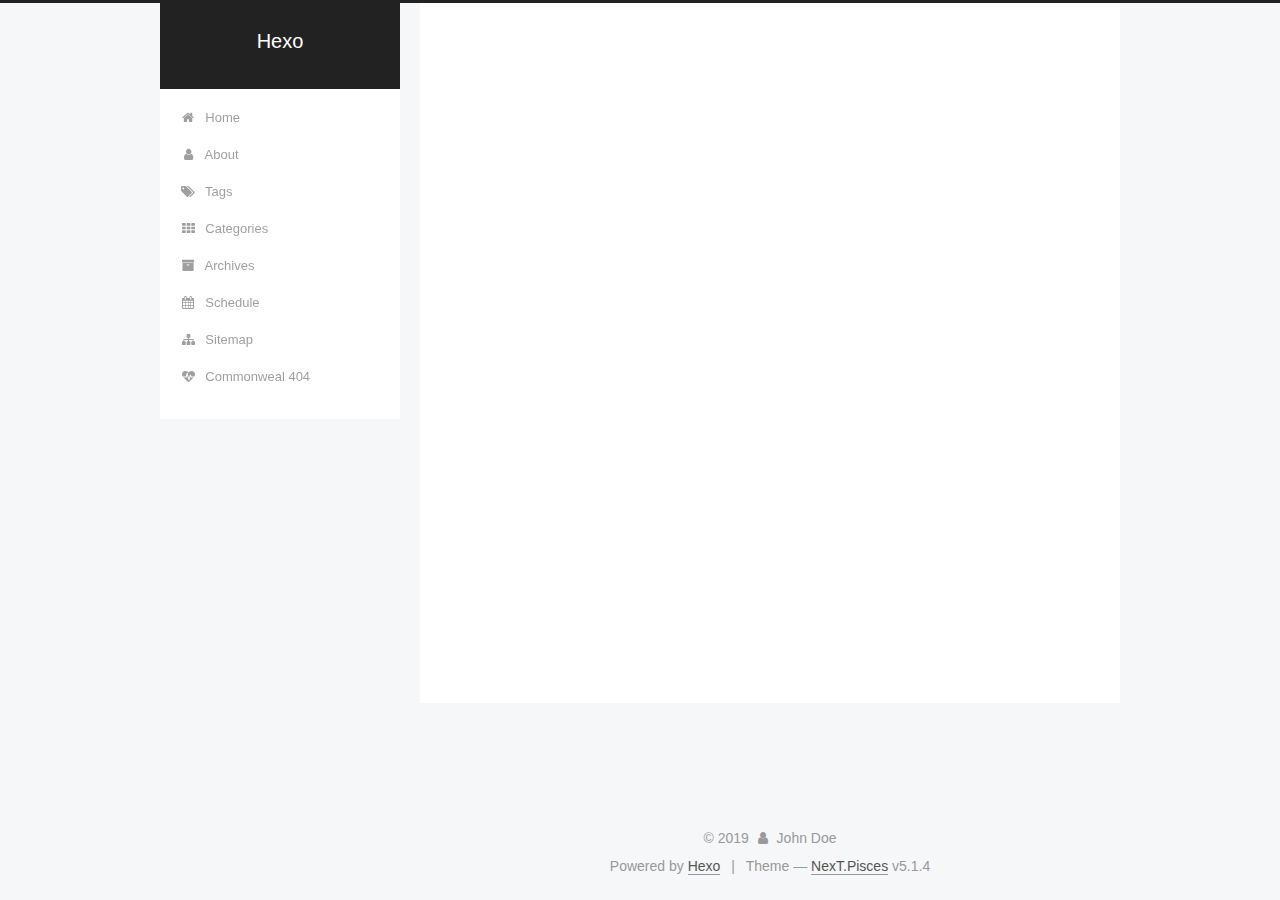
==== archives/index.html @ 0869cfc5 "Site updated: 2019-04-10 15:24:29" ====
<!DOCTYPE html>



  


<html class="theme-next pisces use-motion" lang>
<head><meta name="generator" content="Hexo 3.8.0">
  <meta charset="UTF-8">
<meta http-equiv="X-UA-Compatible" content="IE=edge">
<meta name="viewport" content="width=device-width, initial-scale=1, maximum-scale=1">
<meta name="theme-color" content="#222">









<meta http-equiv="Cache-Control" content="no-transform">
<meta http-equiv="Cache-Control" content="no-siteapp">
















  
  
  <link href="/lib/fancybox/source/jquery.fancybox.css?v=2.1.5" rel="stylesheet" type="text/css">







<link href="/lib/font-awesome/css/font-awesome.min.css?v=4.6.2" rel="stylesheet" type="text/css">

<link href="/css/main.css?v=5.1.4" rel="stylesheet" type="text/css">


  <link rel="apple-touch-icon" sizes="180x180" href="/images/apple-touch-icon-next.png?v=5.1.4">


  <link rel="icon" type="image/png" sizes="32x32" href="/images/favicon-32x32-next.png?v=5.1.4">


  <link rel="icon" type="image/png" sizes="16x16" href="/images/favicon-16x16-next.png?v=5.1.4">


  <link rel="mask-icon" href="/images/logo.svg?v=5.1.4" color="#222">





  <meta name="keywords" content="Hexo, NexT">










<meta property="og:type" content="website">
<meta property="og:title" content="Hexo">
<meta property="og:url" content="http://yoursite.com/archives/index.html">
<meta property="og:site_name" content="Hexo">
<meta property="og:locale" content="default">
<meta name="twitter:card" content="summary">
<meta name="twitter:title" content="Hexo">



<script type="text/javascript" id="hexo.configurations">
  var NexT = window.NexT || {};
  var CONFIG = {
    root: '/',
    scheme: 'Pisces',
    version: '5.1.4',
    sidebar: {"position":"left","display":"post","offset":12,"b2t":false,"scrollpercent":false,"onmobile":false},
    fancybox: true,
    tabs: true,
    motion: {"enable":true,"async":false,"transition":{"post_block":"fadeIn","post_header":"slideDownIn","post_body":"slideDownIn","coll_header":"slideLeftIn","sidebar":"slideUpIn"}},
    duoshuo: {
      userId: '0',
      author: 'Author'
    },
    algolia: {
      applicationID: '',
      apiKey: '',
      indexName: '',
      hits: {"per_page":10},
      labels: {"input_placeholder":"Search for Posts","hits_empty":"We didn't find any results for the search: ${query}","hits_stats":"${hits} results found in ${time} ms"}
    }
  };
</script>



  <link rel="canonical" href="http://yoursite.com/archives/">





  <title>Archive | Hexo</title>
  








</head>

<body itemscope itemtype="http://schema.org/WebPage" lang="default">

  
  
    
  

  <div class="container sidebar-position-left page-archive">
    <div class="headband"></div>

    <header id="header" class="header" itemscope itemtype="http://schema.org/WPHeader">
      <div class="header-inner"><div class="site-brand-wrapper">
  <div class="site-meta ">
    

    <div class="custom-logo-site-title">
      <a href="/" class="brand" rel="start">
        <span class="logo-line-before"><i></i></span>
        <span class="site-title">Hexo</span>
        <span class="logo-line-after"><i></i></span>
      </a>
    </div>
      
        <p class="site-subtitle"></p>
      
  </div>

  <div class="site-nav-toggle">
    <button>
      <span class="btn-bar"></span>
      <span class="btn-bar"></span>
      <span class="btn-bar"></span>
    </button>
  </div>
</div>

<nav class="site-nav">
  

  
    <ul id="menu" class="menu">
      
        
        <li class="menu-item menu-item-home">
          <a href="/" rel="section">
            
              <i class="menu-item-icon fa fa-fw fa-home"></i> <br>
            
            Home
          </a>
        </li>
      
        
        <li class="menu-item menu-item-about">
          <a href="/about/" rel="section">
            
              <i class="menu-item-icon fa fa-fw fa-user"></i> <br>
            
            About
          </a>
        </li>
      
        
        <li class="menu-item menu-item-tags">
          <a href="/tags/" rel="section">
            
              <i class="menu-item-icon fa fa-fw fa-tags"></i> <br>
            
            Tags
          </a>
        </li>
      
        
        <li class="menu-item menu-item-categories">
          <a href="/categories/" rel="section">
            
              <i class="menu-item-icon fa fa-fw fa-th"></i> <br>
            
            Categories
          </a>
        </li>
      
        
        <li class="menu-item menu-item-archives">
          <a href="/archives/" rel="section">
            
              <i class="menu-item-icon fa fa-fw fa-archive"></i> <br>
            
            Archives
          </a>
        </li>
      
        
        <li class="menu-item menu-item-schedule">
          <a href="/schedule/" rel="section">
            
              <i class="menu-item-icon fa fa-fw fa-calendar"></i> <br>
            
            Schedule
          </a>
        </li>
      
        
        <li class="menu-item menu-item-sitemap">
          <a href="/sitemap.xml" rel="section">
            
              <i class="menu-item-icon fa fa-fw fa-sitemap"></i> <br>
            
            Sitemap
          </a>
        </li>
      
        
        <li class="menu-item menu-item-commonweal">
          <a href="/404/" rel="section">
            
              <i class="menu-item-icon fa fa-fw fa-heartbeat"></i> <br>
            
            Commonweal 404
          </a>
        </li>
      

      
    </ul>
  

  
</nav>



 </div>
    </header>

    <main id="main" class="main">
      <div class="main-inner">
        <div class="content-wrap">
          <div id="content" class="content">
            

  
  
  
  <div class="post-block archive">
    <div id="posts" class="posts-collapse">
      <span class="archive-move-on"></span>

      <span class="archive-page-counter">
        
        
        
          
        
        Um..! 2 posts in total. Keep on posting.
      </span>

      

        
        
        

        
          
          <div class="collection-title">
            <h1 class="archive-year" id="archive-year-2019">2019</h1>
          </div>
        
        

        

  <article class="post post-type-normal" itemscope itemtype="http://schema.org/Article">
    <header class="post-header">

      <h2 class="post-title">
        
            <a class="post-title-link" href="/2019/04/10/Hello-World-0/" itemprop="url">
              
                <span itemprop="name">Hello World!</span>
              
            </a>
        
      </h2>

      <div class="post-meta">
        <time class="post-time" itemprop="dateCreated" datetime="2019-04-10T09:54:36+08:00" content="2019-04-10">
          04-10
        </time>
      </div>

    </header>
  </article>



      

        
        
        

        
        

        

  <article class="post post-type-normal" itemscope itemtype="http://schema.org/Article">
    <header class="post-header">

      <h2 class="post-title">
        
            <a class="post-title-link" href="/2019/04/10/hello-world/" itemprop="url">
              
                <span itemprop="name">Hello World</span>
              
            </a>
        
      </h2>

      <div class="post-meta">
        <time class="post-time" itemprop="dateCreated" datetime="2019-04-10T09:04:00+08:00" content="2019-04-10">
          04-10
        </time>
      </div>

    </header>
  </article>



      

    </div>
  </div>
  
  
  

  



          </div>
          


          

        </div>
        
          
  
  <div class="sidebar-toggle">
    <div class="sidebar-toggle-line-wrap">
      <span class="sidebar-toggle-line sidebar-toggle-line-first"></span>
      <span class="sidebar-toggle-line sidebar-toggle-line-middle"></span>
      <span class="sidebar-toggle-line sidebar-toggle-line-last"></span>
    </div>
  </div>

  <aside id="sidebar" class="sidebar">
    
    <div class="sidebar-inner">

      

      

      <section class="site-overview-wrap sidebar-panel sidebar-panel-active">
        <div class="site-overview">
          <div class="site-author motion-element" itemprop="author" itemscope itemtype="http://schema.org/Person">
            
              <p class="site-author-name" itemprop="name">John Doe</p>
              <p class="site-description motion-element" itemprop="description"></p>
          </div>

          <nav class="site-state motion-element">

            
              <div class="site-state-item site-state-posts">
              
                <a href="/archives/">
              
                  <span class="site-state-item-count">2</span>
                  <span class="site-state-item-name">posts</span>
                </a>
              </div>
            

            

            

          </nav>

          

          

          
          

          
          

          

        </div>
      </section>

      

      

    </div>
  </aside>


        
      </div>
    </main>

    <footer id="footer" class="footer">
      <div class="footer-inner">
        <div class="copyright">&copy; <span itemprop="copyrightYear">2019</span>
  <span class="with-love">
    <i class="fa fa-user"></i>
  </span>
  <span class="author" itemprop="copyrightHolder">John Doe</span>

  
</div>


  <div class="powered-by">Powered by <a class="theme-link" target="_blank" href="https://hexo.io">Hexo</a></div>



  <span class="post-meta-divider">|</span>



  <div class="theme-info">Theme &mdash; <a class="theme-link" target="_blank" href="https://github.com/iissnan/hexo-theme-next">NexT.Pisces</a> v5.1.4</div>




        







        
      </div>
    </footer>

    
      <div class="back-to-top">
        <i class="fa fa-arrow-up"></i>
        
      </div>
    

    

  </div>

  

<script type="text/javascript">
  if (Object.prototype.toString.call(window.Promise) !== '[object Function]') {
    window.Promise = null;
  }
</script>









  












  
  
    <script type="text/javascript" src="/lib/jquery/index.js?v=2.1.3"></script>
  

  
  
    <script type="text/javascript" src="/lib/fastclick/lib/fastclick.min.js?v=1.0.6"></script>
  

  
  
    <script type="text/javascript" src="/lib/jquery_lazyload/jquery.lazyload.js?v=1.9.7"></script>
  

  
  
    <script type="text/javascript" src="/lib/velocity/velocity.min.js?v=1.2.1"></script>
  

  
  
    <script type="text/javascript" src="/lib/velocity/velocity.ui.min.js?v=1.2.1"></script>
  

  
  
    <script type="text/javascript" src="/lib/fancybox/source/jquery.fancybox.pack.js?v=2.1.5"></script>
  


  


  <script type="text/javascript" src="/js/src/utils.js?v=5.1.4"></script>

  <script type="text/javascript" src="/js/src/motion.js?v=5.1.4"></script>



  
  


  <script type="text/javascript" src="/js/src/affix.js?v=5.1.4"></script>

  <script type="text/javascript" src="/js/src/schemes/pisces.js?v=5.1.4"></script>



  

  


  <script type="text/javascript" src="/js/src/bootstrap.js?v=5.1.4"></script>



  


  




	





  





  












  





  

  

  

  
  

  

  

  

</body>
</html>
---- css/main.css ----
/* normalize.css v3.0.2 | MIT License | git.io/normalize */
html {
  font-family: sans-serif; /* 1 */
  -ms-text-size-adjust: 100%; /* 2 */
  -webkit-text-size-adjust: 100%; /* 2 */
}
body {
  margin: 0;
}
article,
aside,
details,
figcaption,
figure,
footer,
header,
hgroup,
main,
menu,
nav,
section,
summary {
  display: block;
}
audio,
canvas,
progress,
video {
  display: inline-block; /* 1 */
  vertical-align: baseline; /* 2 */
}
audio:not([controls]) {
  display: none;
  height: 0;
}
[hidden],
template {
  display: none;
}
a {
  background-color: transparent;
}
a:active,
a:hover {
  outline: 0;
}
abbr[title] {
  border-bottom: 1px dotted;
}
b,
strong {
  font-weight: bold;
}
dfn {
  font-style: italic;
}
h1 {
  font-size: 2em;
  margin: 0.67em 0;
}
mark {
  background: #ff0;
  color: #000;
}
small {
  font-size: 80%;
}
sub,
sup {
  font-size: 75%;
  line-height: 0;
  position: relative;
  vertical-align: baseline;
}
sup {
  top: -0.5em;
}
sub {
  bottom: -0.25em;
}
img {
  border: 0;
}
svg:not(:root) {
  overflow: hidden;
}
figure {
  margin: 1em 40px;
}
hr {
  -moz-box-sizing: content-box;
  box-sizing: content-box;
  height: 0;
}
pre {
  overflow: auto;
}
code,
kbd,
pre,
samp {
  font-family: monospace, monospace;
  font-size: 1em;
}
button,
input,
optgroup,
select,
textarea {
  color: inherit; /* 1 */
  font: inherit; /* 2 */
  margin: 0; /* 3 */
}
button {
  overflow: visible;
}
button,
select {
  text-transform: none;
}
button,
html input[type="button"],
input[type="reset"],
input[type="submit"] {
  -webkit-appearance: button; /* 2 */
  cursor: pointer; /* 3 */
}
button[disabled],
html input[disabled] {
  cursor: default;
}
button::-moz-focus-inner,
input::-moz-focus-inner {
  border: 0;
  padding: 0;
}
input {
  line-height: normal;
}
input[type="checkbox"],
input[type="radio"] {
  box-sizing: border-box; /* 1 */
  padding: 0; /* 2 */
}
input[type="number"]::-webkit-inner-spin-button,
input[type="number"]::-webkit-outer-spin-button {
  height: auto;
}
input[type="search"] {
  -webkit-appearance: textfield; /* 1 */
  -moz-box-sizing: content-box;
  -webkit-box-sizing: content-box; /* 2 */
  box-sizing: content-box;
}
input[type="search"]::-webkit-search-cancel-button,
input[type="search"]::-webkit-search-decoration {
  -webkit-appearance: none;
}
fieldset {
  border: 1px solid #c0c0c0;
  margin: 0 2px;
  padding: 0.35em 0.625em 0.75em;
}
legend {
  border: 0; /* 1 */
  padding: 0; /* 2 */
}
textarea {
  overflow: auto;
}
optgroup {
  font-weight: bold;
}
table {
  border-collapse: collapse;
  border-spacing: 0;
}
td,
th {
  padding: 0;
}
::selection {
  background: #262a30;
  color: #fff;
}
body {
  position: relative;
  font-family: 'Lato', "PingFang SC", "Microsoft YaHei", sans-serif;
  font-size: 14px;
  line-height: 2;
  color: #555;
  background: #f5f7f9;
}
@media (max-width: 767px) {
  body {
    padding-right: 0 !important;
  }
}
@media (min-width: 768px) and (max-width: 991px) {
  body {
    padding-right: 0 !important;
  }
}
@media (min-width: 1600px) {
  body {
    font-size: 16px;
  }
}
h1,
h2,
h3,
h4,
h5,
h6 {
  margin: 0;
  padding: 0;
  font-weight: bold;
  line-height: 1.5;
  font-family: 'Lato', "PingFang SC", "Microsoft YaHei", sans-serif;
}
h2,
h3,
h4,
h5,
h6 {
  margin: 20px 0 15px;
}
h1 {
  font-size: 22px;
}
@media (max-width: 767px) {
  h1 {
    font-size: 18px;
  }
}
h2 {
  font-size: 20px;
}
@media (max-width: 767px) {
  h2 {
    font-size: 16px;
  }
}
h3 {
  font-size: 18px;
}
@media (max-width: 767px) {
  h3 {
    font-size: 14px;
  }
}
h4 {
  font-size: 16px;
}
@media (max-width: 767px) {
  h4 {
    font-size: 12px;
  }
}
h5 {
  font-size: 14px;
}
@media (max-width: 767px) {
  h5 {
    font-size: 10px;
  }
}
h6 {
  font-size: 12px;
}
@media (max-width: 767px) {
  h6 {
    font-size: 8px;
  }
}
p {
  margin: 0 0 20px 0;
}
a {
  color: #555;
  text-decoration: none;
  outline: none;
  border-bottom: 1px solid #999;
  word-wrap: break-word;
}
a:hover {
  color: #222;
  border-bottom-color: #222;
}
blockquote {
  margin: 0;
  padding: 0;
}
img {
  display: block;
  margin: auto;
  max-width: 100%;
  height: auto;
}
hr {
  margin: 40px 0;
  height: 3px;
  border: none;
  background-color: #ddd;
  background-image: repeating-linear-gradient(-45deg, #fff, #fff 4px, transparent 4px, transparent 8px);
}
blockquote {
  padding: 0 15px;
  color: #666;
  border-left: 4px solid #ddd;
}
blockquote cite::before {
  content: "-";
  padding: 0 5px;
}
dt {
  font-weight: 700;
}
dd {
  margin: 0;
  padding: 0;
}
kbd {
  border: 1px solid #ccc;
  border-radius: 0.2em;
  box-shadow: 0.1em 0.1em 0.2em rgba(0,0,0,0.1);
  background-color: #f9f9f9;
  font-family: inherit;
  background-image: -webkit-linear-gradient(top, #eee, #fff, #eee);
  padding: 0.1em 0.3em;
  white-space: nowrap;
}
.text-left {
  text-align: left;
}
.text-center {
  text-align: center;
}
.text-right {
  text-align: right;
}
.text-justify {
  text-align: justify;
}
.text-nowrap {
  white-space: nowrap;
}
.text-lowercase {
  text-transform: lowercase;
}
.text-uppercase {
  text-transform: uppercase;
}
.text-capitalize {
  text-transform: capitalize;
}
.center-block {
  display: block;
  margin-left: auto;
  margin-right: auto;
}
.clearfix:before,
.clearfix:after {
  content: " ";
  display: table;
}
.clearfix:after {
  clear: both;
}
.pullquote {
  width: 45%;
}
.pullquote.left {
  float: left;
  margin-left: 5px;
  margin-right: 10px;
}
.pullquote.right {
  float: right;
  margin-left: 10px;
  margin-right: 5px;
}
.affix.affix.affix {
  position: fixed;
}
.translation {
  margin-top: -20px;
  font-size: 14px;
  color: #999;
}
.scrollbar-measure {
  width: 100px;
  height: 100px;
  overflow: scroll;
  position: absolute;
  top: -9999px;
}
.use-motion .motion-element {
  opacity: 0;
}
table {
  margin: 20px 0;
  width: 100%;
  border-collapse: collapse;
  border-spacing: 0;
  border: 1px solid #ddd;
  font-size: 14px;
  table-layout: fixed;
  word-wrap: break-all;
}
table>tbody>tr:nth-of-type(odd) {
  background-color: #f9f9f9;
}
table>tbody>tr:hover {
  background-color: #f5f5f5;
}
caption,
th,
td {
  padding: 8px;
  text-align: left;
  vertical-align: middle;
  font-weight: normal;
}
th,
td {
  border-bottom: 3px solid #ddd;
  border-right: 1px solid #eee;
}
th {
  padding-bottom: 10px;
  font-weight: 700;
}
td {
  border-bottom-width: 1px;
}
html,
body {
  height: 100%;
}
.container {
  position: relative;
  min-height: 100%;
}
.header-inner {
  margin: 0 auto;
  padding: 100px 0 70px;
  width: 700px;
}
@media (min-width: 1600px) {
  .container .header-inner {
    width: 900px;
  }
}
.main {
  padding-bottom: 150px;
}
.main-inner {
  margin: 0 auto;
  width: 700px;
}
@media (min-width: 1600px) {
  .container .main-inner {
    width: 900px;
  }
}
.footer {
  position: absolute;
  left: 0;
  bottom: 0;
  width: 100%;
  min-height: 50px;
}
.footer-inner {
  box-sizing: border-box;
  margin: 20px auto;
  width: 700px;
}
@media (min-width: 1600px) {
  .container .footer-inner {
    width: 900px;
  }
}
pre,
.highlight {
  overflow: auto;
  margin: 20px 0;
  padding: 0;
  font-size: 13px;
  color: #4d4d4c;
  background: #f7f7f7;
  line-height: 1.6;
}
pre,
code {
  font-family: consolas, Menlo, "PingFang SC", "Microsoft YaHei", monospace;
}
code {
  padding: 2px 4px;
  word-wrap: break-word;
  color: #555;
  background: #eee;
  border-radius: 3px;
  font-size: 13px;
}
pre {
  padding: 10px;
}
pre code {
  padding: 0;
  color: #4d4d4c;
  background: none;
  text-shadow: none;
}
.highlight {
  border-radius: 1px;
}
.highlight pre {
  border: none;
  margin: 0;
  padding: 10px 0;
}
.highlight table {
  margin: 0;
  width: auto;
  border: none;
}
.highlight td {
  border: none;
  padding: 0;
}
.highlight figcaption {
  font-size: 1em;
  color: #4d4d4c;
  line-height: 1em;
  margin-bottom: 1em;
}
.highlight figcaption:before,
.highlight figcaption:after {
  content: " ";
  display: table;
}
.highlight figcaption:after {
  clear: both;
}
.highlight figcaption a {
  float: right;
  color: #4d4d4c;
}
.highlight figcaption a:hover {
  border-bottom-color: #4d4d4c;
}
.highlight .gutter pre {
  padding-left: 10px;
  padding-right: 10px;
  color: #869194;
  text-align: right;
  background-color: #eff2f3;
}
.highlight .code pre {
  width: 100%;
  padding-left: 10px;
  padding-right: 10px;
  background-color: #f7f7f7;
}
.highlight .line {
  height: 20px;
}
.gutter {
  -webkit-user-select: none;
  -moz-user-select: none;
  -ms-user-select: none;
  user-select: none;
}
.gist table {
  width: auto;
}
.gist table td {
  border: none;
}
pre .deletion {
  background: #fdd;
}
pre .addition {
  background: #dfd;
}
pre .meta {
  color: #8959a8;
}
pre .comment {
  color: #8e908c;
}
pre .variable,
pre .attribute,
pre .tag,
pre .regexp,
pre .ruby .constant,
pre .xml .tag .title,
pre .xml .pi,
pre .xml .doctype,
pre .html .doctype,
pre .css .id,
pre .css .class,
pre .css .pseudo {
  color: #c82829;
}
pre .number,
pre .preprocessor,
pre .built_in,
pre .literal,
pre .params,
pre .constant,
pre .command {
  color: #f5871f;
}
pre .ruby .class .title,
pre .css .rules .attribute,
pre .string,
pre .value,
pre .inheritance,
pre .header,
pre .ruby .symbol,
pre .xml .cdata,
pre .special,
pre .number,
pre .formula {
  color: #718c00;
}
pre .title,
pre .css .hexcolor {
  color: #3e999f;
}
pre .function,
pre .python .decorator,
pre .python .title,
pre .ruby .function .title,
pre .ruby .title .keyword,
pre .perl .sub,
pre .javascript .title,
pre .coffeescript .title {
  color: #4271ae;
}
pre .keyword,
pre .javascript .function {
  color: #8959a8;
}
.full-image.full-image.full-image.full-image {
  border: none;
  max-width: 100%;
  width: auto;
  margin: 20px auto 25px;
}
@media (min-width: 992px) {
  .full-image.full-image.full-image.full-image {
    max-width: none;
    width: 118%;
    margin: 0 -9%;
  }
}
.blockquote-center,
.page-home .post-type-quote blockquote,
.page-post-detail .post-type-quote blockquote {
  position: relative;
  margin: 40px 0;
  padding: 0;
  border-left: none;
  text-align: center;
}
.blockquote-center::before,
.page-home .post-type-quote blockquote::before,
.page-post-detail .post-type-quote blockquote::before,
.blockquote-center::after,
.page-home .post-type-quote blockquote::after,
.page-post-detail .post-type-quote blockquote::after {
  position: absolute;
  content: ' ';
  display: block;
  width: 100%;
  height: 24px;
  opacity: 0.2;
  background-repeat: no-repeat;
  background-position: 0 -6px;
  background-size: 22px 22px;
}
.blockquote-center::before,
.page-home .post-type-quote blockquote::before,
.page-post-detail .post-type-quote blockquote::before {
  top: -20px;
  background-image: url("../images/quote-l.svg");
  border-top: 1px solid #ccc;
}
.blockquote-center::after,
.page-home .post-type-quote blockquote::after,
.page-post-detail .post-type-quote blockquote::after {
  bottom: -20px;
  background-image: url("../images/quote-r.svg");
  border-bottom: 1px solid #ccc;
  background-position: 100% 8px;
}
.blockquote-center p,
.page-home .post-type-quote blockquote p,
.page-post-detail .post-type-quote blockquote p,
.blockquote-center div,
.page-home .post-type-quote blockquote div,
.page-post-detail .post-type-quote blockquote div {
  text-align: center;
}
.post .post-body .group-picture img {
  box-sizing: border-box;
  padding: 0 3px;
  border: none;
}
.post .group-picture-row {
  overflow: hidden;
  margin-top: 6px;
}
.post .group-picture-row:first-child {
  margin-top: 0;
}
.post .group-picture-column {
  float: left;
}
.page-post-detail .post-body .group-picture-column {
  float: none;
  margin-top: 10px;
  width: auto !important;
}
.page-post-detail .post-body .group-picture-column img {
  margin: 0 auto;
}
.page-archive .group-picture-container {
  overflow: hidden;
}
.page-archive .group-picture-row {
  float: left;
}
.page-archive .group-picture-row:first-child {
  margin-top: 6px;
}
.page-archive .group-picture-column {
  max-width: 150px;
  max-height: 150px;
}
.post-body .note {
  position: relative;
  padding: 15px;
  margin-bottom: 20px;
  border: 1px solid #eee;
  border-left-width: 5px;
  border-radius: 3px;
}
.post-body .note h2,
.post-body .note h3,
.post-body .note h4,
.post-body .note h5,
.post-body .note h6 {
  margin-top: 0;
  margin-bottom: 0;
  border-bottom: initial;
  padding-top: 0 !important;
}
.post-body .note p:first-child,
.post-body .note ul:first-child,
.post-body .note ol:first-child,
.post-body .note table:first-child,
.post-body .note pre:first-child,
.post-body .note blockquote:first-child {
  margin-top: 0;
}
.post-body .note p:last-child,
.post-body .note ul:last-child,
.post-body .note ol:last-child,
.post-body .note table:last-child,
.post-body .note pre:last-child,
.post-body .note blockquote:last-child {
  margin-bottom: 0;
}
.post-body .note.default {
  border-left-color: #777;
}
.post-body .note.default h2,
.post-body .note.default h3,
.post-body .note.default h4,
.post-body .note.default h5,
.post-body .note.default h6 {
  color: #777;
}
.post-body .note.primary {
  border-left-color: #6f42c1;
}
.post-body .note.primary h2,
.post-body .note.primary h3,
.post-body .note.primary h4,
.post-body .note.primary h5,
.post-body .note.primary h6 {
  color: #6f42c1;
}
.post-body .note.info {
  border-left-color: #428bca;
}
.post-body .note.info h2,
.post-body .note.info h3,
.post-body .note.info h4,
.post-body .note.info h5,
.post-body .note.info h6 {
  color: #428bca;
}
.post-body .note.success {
  border-left-color: #5cb85c;
}
.post-body .note.success h2,
.post-body .note.success h3,
.post-body .note.success h4,
.post-body .note.success h5,
.post-body .note.success h6 {
  color: #5cb85c;
}
.post-body .note.warning {
  border-left-color: #f0ad4e;
}
.post-body .note.warning h2,
.post-body .note.warning h3,
.post-body .note.warning h4,
.post-body .note.warning h5,
.post-body .note.warning h6 {
  color: #f0ad4e;
}
.post-body .note.danger {
  border-left-color: #d9534f;
}
.post-body .note.danger h2,
.post-body .note.danger h3,
.post-body .note.danger h4,
.post-body .note.danger h5,
.post-body .note.danger h6 {
  color: #d9534f;
}
.post-body .label {
  display: inline;
  padding: 0 2px;
  white-space: nowrap;
}
.post-body .label.default {
  background-color: #f0f0f0;
}
.post-body .label.primary {
  background-color: #efe6f7;
}
.post-body .label.info {
  background-color: #e5f2f8;
}
.post-body .label.success {
  background-color: #e7f4e9;
}
.post-body .label.warning {
  background-color: #fcf6e1;
}
.post-body .label.danger {
  background-color: #fae8eb;
}
.post-body .tabs {
  position: relative;
  display: block;
  margin-bottom: 20px;
  padding-top: 10px;
}
.post-body .tabs ul.nav-tabs {
  margin: 0;
  padding: 0;
  display: flex;
  margin-bottom: -1px;
}
@media (max-width: 413px) {
  .post-body .tabs ul.nav-tabs {
    display: block;
    margin-bottom: 5px;
  }
}
.post-body .tabs ul.nav-tabs li.tab {
  list-style-type: none !important;
  margin: 0 0.25em 0 0;
  border-top: 3px solid transparent;
  border-left: 1px solid transparent;
  border-right: 1px solid transparent;
}
@media (max-width: 413px) {
  .post-body .tabs ul.nav-tabs li.tab {
    margin: initial;
    border-top: 1px solid transparent;
    border-left: 3px solid transparent;
    border-right: 1px solid transparent;
    border-bottom: 1px solid transparent;
  }
}
.post-body .tabs ul.nav-tabs li.tab a {
  outline: 0;
  border-bottom: initial;
  display: block;
  line-height: 1.8em;
  padding: 0.25em 0.75em;
  transition-duration: 0.2s;
  transition-timing-function: ease-out;
  transition-delay: 0s;
}
.post-body .tabs ul.nav-tabs li.tab a i {
  width: 1.285714285714286em;
}
.post-body .tabs ul.nav-tabs li.tab.active {
  border-top: 3px solid #fc6423;
  border-left: 1px solid #ddd;
  border-right: 1px solid #ddd;
  background-color: #fff;
}
@media (max-width: 413px) {
  .post-body .tabs ul.nav-tabs li.tab.active {
    border-top: 1px solid #ddd;
    border-left: 3px solid #fc6423;
    border-right: 1px solid #ddd;
    border-bottom: 1px solid #ddd;
  }
}
.post-body .tabs ul.nav-tabs li.tab.active a {
  cursor: default;
  color: #555;
}
.post-body .tabs .tab-content {
  background-color: #fff;
}
.post-body .tabs .tab-content .tab-pane {
  border: 1px solid #ddd;
  padding: 20px 20px 0 20px;
}
.post-body .tabs .tab-content .tab-pane:not(.active) {
  display: none !important;
}
.post-body .tabs .tab-content .tab-pane.active {
  display: block !important;
}
.btn {
  display: inline-block;
  padding: 0 20px;
  font-size: 14px;
  color: #555;
  background: #fff;
  border: 2px solid #555;
  text-decoration: none;
  border-radius: 2px;
  transition-property: background-color;
  transition-duration: 0.2s;
  transition-timing-function: ease-in-out;
  transition-delay: 0s;
  line-height: 2;
}
.btn:hover {
  border-color: #222;
  color: #fff;
  background: #222;
}
.btn +.btn {
  margin: 0 0 8px 8px;
}
.btn .fa-fw {
  width: 1.285714285714286em;
  text-align: left;
}
.btn-bar {
  display: block;
  width: 22px;
  height: 2px;
  background: #555;
  border-radius: 1px;
}
.btn-bar+.btn-bar {
  margin-top: 4px;
}
.pagination {
  margin: 120px 0 40px;
  text-align: center;
  border-top: 1px solid #eee;
}
.page-number-basic,
.pagination .prev,
.pagination .next,
.pagination .page-number,
.pagination .space {
  display: inline-block;
  position: relative;
  top: -1px;
  margin: 0 10px;
  padding: 0 11px;
}
@media (max-width: 767px) {
  .page-number-basic,
  .pagination .prev,
  .pagination .next,
  .pagination .page-number,
  .pagination .space {
    margin: 0 5px;
  }
}
.pagination .prev,
.pagination .next,
.pagination .page-number {
  border-bottom: 0;
  border-top: 1px solid #eee;
  transition-property: border-color;
  transition-duration: 0.2s;
  transition-timing-function: ease-in-out;
  transition-delay: 0s;
}
.pagination .prev:hover,
.pagination .next:hover,
.pagination .page-number:hover {
  border-top-color: #222;
}
.pagination .space {
  padding: 0;
  margin: 0;
}
.pagination .prev {
  margin-left: 0;
}
.pagination .next {
  margin-right: 0;
}
.pagination .page-number.current {
  color: #fff;
  background: #ccc;
  border-top-color: #ccc;
}
@media (max-width: 767px) {
  .pagination {
    border-top: none;
  }
  .pagination .prev,
  .pagination .next,
  .pagination .page-number {
    margin-bottom: 10px;
    border-top: 0;
    border-bottom: 1px solid #eee;
    padding: 0 10px;
  }
  .pagination .prev:hover,
  .pagination .next:hover,
  .pagination .page-number:hover {
    border-bottom-color: #222;
  }
}
.comments {
  margin: 60px 20px 0;
}
.tag-cloud {
  text-align: center;
}
.tag-cloud a {
  display: inline-block;
  margin: 10px;
}
.back-to-top {
  box-sizing: border-box;
  position: fixed;
  bottom: -100px;
  right: 30px;
  z-index: 1050;
  padding: 0 6px;
  width: 24px;
  background: #222;
  font-size: 12px;
  opacity: 0.6;
  color: #fff;
  cursor: pointer;
  text-align: center;
  -webkit-transform: translateZ(0);
  transition-property: bottom;
  transition-duration: 0.2s;
  transition-timing-function: ease-in-out;
  transition-delay: 0s;
}
@media (min-width: 768px) and (max-width: 991px) {
  .back-to-top {
    display: none !important;
  }
}
@media (max-width: 767px) {
  .back-to-top {
    display: none !important;
  }
}
.back-to-top.back-to-top-on {
  bottom: 30px;
}
.header {
  background: transparent;
}
.header-inner {
  position: relative;
}
.headband {
  height: 3px;
  background: #222;
}
.site-meta {
  margin: 0;
  text-align: center;
}
@media (max-width: 767px) {
  .site-meta {
    text-align: center;
  }
}
.brand {
  position: relative;
  display: inline-block;
  padding: 0 40px;
  color: #fff;
  background: #222;
  border-bottom: none;
}
.brand:hover {
  color: #fff;
}
.logo {
  display: inline-block;
  margin-right: 5px;
  line-height: 36px;
  vertical-align: top;
}
.site-title {
  display: inline-block;
  vertical-align: top;
  line-height: 36px;
  font-size: 20px;
  font-weight: normal;
  font-family: 'Lato', "PingFang SC", "Microsoft YaHei", sans-serif;
}
.site-subtitle {
  margin-top: 10px;
  font-size: 13px;
  color: #ddd;
}
.use-motion .brand {
  opacity: 0;
}
.use-motion .logo,
.use-motion .site-title,
.use-motion .site-subtitle {
  opacity: 0;
  position: relative;
  top: -10px;
}
.site-nav-toggle {
  display: none;
  position: absolute;
  top: 10px;
  left: 10px;
}
@media (max-width: 767px) {
  .site-nav-toggle {
    display: block;
  }
}
.site-nav-toggle button {
  margin-top: 2px;
  padding: 9px 10px;
  background: transparent;
  border: none;
}
@media (max-width: 767px) {
  .site-nav {
    display: none;
    margin: 0 -10px;
    padding: 0 10px;
    clear: both;
    border-top: 1px solid #ddd;
  }
}
@media (min-width: 768px) and (max-width: 991px) {
  .site-nav {
    display: block !important;
  }
}
@media (min-width: 992px) {
  .site-nav {
    display: block !important;
  }
}
.menu {
  margin-top: 20px;
  padding-left: 0;
  text-align: center;
}
.menu .menu-item {
  display: inline-block;
  margin: 0 10px;
  list-style: none;
}
@media screen and (max-width: 767px) {
  .menu .menu-item {
    margin-top: 10px;
  }
}
.menu .menu-item a {
  display: block;
  font-size: 13px;
  line-height: inherit;
  border-bottom: 1px solid transparent;
  transition-property: border-color;
  transition-duration: 0.2s;
  transition-timing-function: ease-in-out;
  transition-delay: 0s;
}
.menu .menu-item a:hover,
.menu-item-active a {
  border-bottom-color: #222;
}
.menu .menu-item .fa {
  margin-right: 5px;
}
.use-motion .menu-item {
  opacity: 0;
}
.post-body {
  font-family: 'Lato', "PingFang SC", "Microsoft YaHei", sans-serif;
}
@media (max-width: 767px) {
  .post-body {
    word-break: break-word;
  }
}
.post-body .fancybox img {
  display: block !important;
  margin: 0 auto;
  cursor: pointer;
  cursor: zoom-in;
  cursor: -webkit-zoom-in;
}
.post-body .image-caption,
.post-body .figure .caption {
  margin: -20px auto 15px;
  text-align: center;
  font-size: 14px;
  color: #999;
  font-weight: bold;
  line-height: 1;
}
.post-sticky-flag {
  display: inline-block;
  font-size: 16px;
  -ms-transform: rotate(30deg);
  -webkit-transform: rotate(30deg);
  -moz-transform: rotate(30deg);
  -ms-transform: rotate(30deg);
  -o-transform: rotate(30deg);
  transform: rotate(30deg);
}
.use-motion .post-block,
.use-motion .pagination,
.use-motion .comments {
  opacity: 0;
}
.use-motion .post-header {
  opacity: 0;
}
.use-motion .post-body {
  opacity: 0;
}
.use-motion .collection-title {
  opacity: 0;
}
.posts-expand {
  padding-top: 40px;
}
@media (max-width: 767px) {
  .posts-expand {
    margin: 0 20px;
  }
  .post-body pre .gutter pre {
    padding-right: 10px;
  }
  .post-body .highlight {
    margin-left: 0px;
    margin-right: 0px;
    padding: 0;
  }
  .post-body .highlight .gutter pre {
    padding-right: 10px;
  }
}
@media (min-width: 992px) {
  .posts-expand .post-body {
    text-align: justify;
  }
}
.posts-expand .post-body h2,
.posts-expand .post-body h3,
.posts-expand .post-body h4,
.posts-expand .post-body h5,
.posts-expand .post-body h6 {
  padding-top: 10px;
}
.posts-expand .post-body h2 .header-anchor,
.posts-expand .post-body h3 .header-anchor,
.posts-expand .post-body h4 .header-anchor,
.posts-expand .post-body h5 .header-anchor,
.posts-expand .post-body h6 .header-anchor {
  float: right;
  margin-left: 10px;
  color: #ccc;
  border-bottom-style: none;
  visibility: hidden;
}
.posts-expand .post-body h2 .header-anchor:hover,
.posts-expand .post-body h3 .header-anchor:hover,
.posts-expand .post-body h4 .header-anchor:hover,
.posts-expand .post-body h5 .header-anchor:hover,
.posts-expand .post-body h6 .header-anchor:hover {
  color: inherit;
}
.posts-expand .post-body h2:hover .header-anchor,
.posts-expand .post-body h3:hover .header-anchor,
.posts-expand .post-body h4:hover .header-anchor,
.posts-expand .post-body h5:hover .header-anchor,
.posts-expand .post-body h6:hover .header-anchor {
  visibility: visible;
}
.posts-expand .post-body ul li {
  list-style: circle;
}
.posts-expand .post-body img {
  box-sizing: border-box;
  margin: auto;
  padding: 3px;
  border: 1px solid #ddd;
}
.posts-expand .post-body .fancybox img {
  margin: 0 auto 25px;
}
@media (max-width: 767px) {
  .posts-collapse {
    margin: 0 20px;
  }
  .posts-collapse .post-title,
  .posts-collapse .post-meta {
    display: block;
    width: auto;
    text-align: left;
  }
}
.posts-collapse {
  position: relative;
  z-index: 1010;
  margin-left: 55px;
}
.posts-collapse::after {
  content: " ";
  position: absolute;
  top: 20px;
  left: 0;
  margin-left: -2px;
  width: 4px;
  height: 100%;
  background: #f5f5f5;
  z-index: -1;
}
@media (max-width: 767px) {
  .posts-collapse {
    margin: 0 20px;
  }
}
.posts-collapse .collection-title {
  position: relative;
  margin: 60px 0;
}
.posts-collapse .collection-title h1,
.posts-collapse .collection-title h2 {
  margin-left: 20px;
}
.posts-collapse .collection-title small {
  color: #bbb;
  margin-left: 5px;
}
.posts-collapse .collection-title::before {
  content: " ";
  position: absolute;
  left: 0;
  top: 50%;
  margin-left: -4px;
  margin-top: -4px;
  width: 8px;
  height: 8px;
  background: #bbb;
  border-radius: 50%;
}
.posts-collapse .post {
  margin: 30px 0;
}
.posts-collapse .post-header {
  position: relative;
  transition-duration: 0.2s;
  transition-timing-function: ease-in-out;
  transition-delay: 0s;
  transition-property: border;
  border-bottom: 1px dashed #ccc;
}
.posts-collapse .post-header::before {
  content: " ";
  position: absolute;
  left: 0;
  top: 12px;
  width: 6px;
  height: 6px;
  margin-left: -4px;
  background: #bbb;
  border-radius: 50%;
  border: 1px solid #fff;
  transition-duration: 0.2s;
  transition-timing-function: ease-in-out;
  transition-delay: 0s;
  transition-property: background;
}
.posts-collapse .post-header:hover {
  border-bottom-color: #666;
}
.posts-collapse .post-header:hover::before {
  background: #222;
}
.posts-collapse .post-meta {
  position: absolute;
  font-size: 12px;
  left: 20px;
  top: 5px;
}
.posts-collapse .post-comments-count {
  display: none;
}
.posts-collapse .post-title {
  margin-left: 60px;
  font-size: 16px;
  font-weight: normal;
  line-height: inherit;
}
.posts-collapse .post-title::after {
  margin-left: 3px;
  opacity: 0.6;
}
.posts-collapse .post-title a {
  color: #666;
  border-bottom: none;
}
.page-home .post-type-quote .post-header,
.page-post-detail .post-type-quote .post-header,
.page-home .post-type-quote .post-tags,
.page-post-detail .post-type-quote .post-tags {
  display: none;
}
.posts-expand .post-title {
  text-align: center;
  word-break: break-word;
  font-weight: 400;
}
.posts-expand .post-title-link {
  display: inline-block;
  position: relative;
  color: #555;
  border-bottom: none;
  line-height: 1.2;
  vertical-align: top;
}
.posts-expand .post-title-link::before {
  content: "";
  position: absolute;
  width: 100%;
  height: 2px;
  bottom: 0;
  left: 0;
  background-color: #000;
  visibility: hidden;
  -webkit-transform: scaleX(0);
  -moz-transform: scaleX(0);
  -ms-transform: scaleX(0);
  -o-transform: scaleX(0);
  transform: scaleX(0);
  transition-duration: 0.2s;
  transition-timing-function: ease-in-out;
  transition-delay: 0s;
}
.posts-expand .post-title-link:hover::before {
  visibility: visible;
  -webkit-transform: scaleX(1);
  -moz-transform: scaleX(1);
  -ms-transform: scaleX(1);
  -o-transform: scaleX(1);
  transform: scaleX(1);
}
.posts-expand .post-title-link .fa {
  font-size: 16px;
}
.posts-expand .post-meta {
  margin: 3px 0 60px 0;
  color: #999;
  font-family: 'Lato', "PingFang SC", "Microsoft YaHei", sans-serif;
  font-size: 12px;
  text-align: center;
}
.posts-expand .post-meta .post-category-list {
  display: inline-block;
  margin: 0;
  padding: 3px;
}
.posts-expand .post-meta .post-category-list-link {
  color: #999;
}
.posts-expand .post-meta .post-description {
  font-size: 14px;
  margin-top: 2px;
}
.post-meta-divider {
  margin: 0 0.5em;
}
.post-meta-item-icon {
  margin-right: 3px;
}
@media (min-width: 768px) and (max-width: 991px) {
  .post-meta-item-icon {
    display: inline-block;
  }
}
@media (max-width: 767px) {
  .post-meta-item-icon {
    display: inline-block;
  }
}
@media (min-width: 768px) and (max-width: 991px) {
  .post-meta-item-text {
    display: none;
  }
}
@media (max-width: 767px) {
  .post-meta-item-text {
    display: none;
  }
}
@media (max-width: 767px) {
  .posts-expand .post-comments-count {
    display: none;
  }
}
.post-button {
  margin-top: 40px;
}
.posts-expand .post-tags {
  margin-top: 40px;
  text-align: center;
}
.posts-expand .post-tags a {
  display: inline-block;
  margin-right: 10px;
  font-size: 13px;
}
.post-nav {
  display: table;
  margin-top: 15px;
  width: 100%;
  border-top: 1px solid #eee;
}
.post-nav-divider {
  display: table-cell;
  width: 10%;
}
.post-nav-item {
  display: table-cell;
  padding: 10px 0 0 0;
  width: 45%;
  vertical-align: top;
}
.post-nav-item a {
  position: relative;
  display: block;
  line-height: 25px;
  font-size: 14px;
  color: #555;
  border-bottom: none;
}
.post-nav-item a:hover {
  color: #222;
  border-bottom: none;
}
.post-nav-item a:active {
  top: 2px;
}
.post-nav-item .fa {
  position: absolute;
  top: 8px;
  left: 0;
  font-size: 12px;
}
.post-nav-next a {
  padding-left: 15px;
}
.post-nav-prev {
  text-align: right;
}
.post-nav-prev a {
  padding-right: 15px;
}
.post-nav-prev .fa {
  right: 0;
  left: auto;
}
.posts-expand .post-eof {
  display: block;
  margin: 80px auto 60px;
  width: 8%;
  height: 1px;
  background: #ccc;
  text-align: center;
}
.post:last-child .post-eof.post-eof.post-eof {
  display: none;
}
.post-gallery {
  display: table;
  table-layout: fixed;
  width: 100%;
  border-collapse: separate;
}
.post-gallery-row {
  display: table-row;
}
.post-gallery .post-gallery-img {
  display: table-cell;
  text-align: center;
  vertical-align: middle;
  border: none;
}
.post-gallery .post-gallery-img img {
  max-width: 100%;
  max-height: 100%;
  border: none;
}
.fancybox-close,
.fancybox-close:hover {
  border: none;
}
.rtl.post-body p,
.rtl.post-body a,
.rtl.post-body h1,
.rtl.post-body h2,
.rtl.post-body h3,
.rtl.post-body h4,
.rtl.post-body h5,
.rtl.post-body h6,
.rtl.post-body li,
.rtl.post-body ul,
.rtl.post-body ol {
  direction: rtl;
  font-family: UKIJ Ekran;
}
.rtl.post-title {
  font-family: UKIJ Ekran;
}
.sidebar {
  position: fixed;
  right: 0;
  top: 0;
  bottom: 0;
  width: 0;
  z-index: 1040;
  box-shadow: inset 0 2px 6px #000;
  background: #222;
  -webkit-transform: translateZ(0);
}
.sidebar a {
  color: #999;
  border-bottom-color: #555;
}
.sidebar a:hover {
  color: #eee;
}
@media (min-width: 768px) and (max-width: 991px) {
  .sidebar {
    display: none !important;
  }
}
@media (max-width: 767px) {
  .sidebar {
    display: none !important;
  }
}
.sidebar-inner {
  position: relative;
  padding: 20px 10px;
  color: #999;
  text-align: center;
}
.site-overview-wrap {
  overflow: hidden;
}
.site-overview {
  overflow-y: auto;
  overflow-x: hidden;
}
.sidebar-toggle {
  position: fixed;
  right: 30px;
  bottom: 45px;
  width: 14px;
  height: 14px;
  padding: 5px;
  background: #222;
  line-height: 0;
  z-index: 1050;
  cursor: pointer;
  -webkit-transform: translateZ(0);
}
@media (min-width: 768px) and (max-width: 991px) {
  .sidebar-toggle {
    display: none !important;
  }
}
@media (max-width: 767px) {
  .sidebar-toggle {
    display: none !important;
  }
}
.sidebar-toggle-line {
  position: relative;
  display: inline-block;
  vertical-align: top;
  height: 2px;
  width: 100%;
  background: #fff;
  margin-top: 3px;
}
.sidebar-toggle-line:first-child {
  margin-top: 0;
}
.site-author-image {
  display: block;
  margin: 0 auto;
  padding: 2px;
  max-width: 120px;
  height: auto;
  border: 1px solid #eee;
}
.site-author-name {
  margin: 0;
  text-align: center;
  color: #222;
  font-weight: 600;
}
.site-description {
  margin-top: 0;
  text-align: center;
  font-size: 13px;
  color: #999;
}
.site-state {
  overflow: hidden;
  line-height: 1.4;
  white-space: nowrap;
  text-align: center;
}
.site-state-item {
  display: inline-block;
  padding: 0 15px;
  border-left: 1px solid #eee;
}
.site-state-item:first-child {
  border-left: none;
}
.site-state-item a {
  border-bottom: none;
}
.site-state-item-count {
  display: block;
  text-align: center;
  color: inherit;
  font-weight: 600;
  font-size: 16px;
}
.site-state-item-name {
  font-size: 13px;
  color: #999;
}
.feed-link {
  margin-top: 20px;
}
.feed-link a {
  display: inline-block;
  padding: 0 15px;
  color: #fc6423;
  border: 1px solid #fc6423;
  border-radius: 4px;
}
.feed-link a i {
  color: #fc6423;
  font-size: 14px;
}
.feed-link a:hover {
  color: #fff;
  background: #fc6423;
}
.feed-link a:hover i {
  color: #fff;
}
.links-of-author {
  margin-top: 20px;
}
.links-of-author a {
  display: inline-block;
  vertical-align: middle;
  margin-right: 10px;
  margin-bottom: 10px;
  border-bottom-color: #555;
  font-size: 13px;
}
.links-of-author a:before {
  display: inline-block;
  vertical-align: middle;
  margin-right: 3px;
  content: " ";
  width: 4px;
  height: 4px;
  border-radius: 50%;
  background: #038eff;
}
.links-of-blogroll {
  font-size: 13px;
}
.links-of-blogroll-title {
  margin-top: 20px;
  font-size: 14px;
  font-weight: 600;
}
.links-of-blogroll-list {
  margin: 0;
  padding: 0;
  list-style: none;
}
.links-of-blogroll-item {
  padding: 2px 10px;
}
.links-of-blogroll-item a {
  max-width: 280px;
  box-sizing: border-box;
  display: inline-block;
  overflow: hidden;
  white-space: nowrap;
  text-overflow: ellipsis;
}
.sidebar-nav {
  margin: 0 0 20px;
  padding-left: 0;
}
.sidebar-nav li {
  display: inline-block;
  cursor: pointer;
  border-bottom: 1px solid transparent;
  font-size: 14px;
  color: #555;
}
.sidebar-nav li:hover {
  color: #fc6423;
}
.page-post-detail .sidebar-nav-toc {
  padding: 0 5px;
}
.page-post-detail .sidebar-nav-overview {
  margin-left: 10px;
}
.sidebar-nav .sidebar-nav-active {
  color: #fc6423;
  border-bottom-color: #fc6423;
}
.sidebar-nav .sidebar-nav-active:hover {
  color: #fc6423;
}
.sidebar-panel {
  display: none;
}
.sidebar-panel-active {
  display: block;
}
.post-toc-empty {
  font-size: 14px;
  color: #666;
}
.post-toc-wrap {
  overflow: hidden;
}
.post-toc {
  overflow: auto;
}
.post-toc ol {
  margin: 0;
  padding: 0 2px 5px 10px;
  text-align: left;
  list-style: none;
  font-size: 14px;
}
.post-toc ol > ol {
  padding-left: 0;
}
.post-toc ol a {
  transition-duration: 0.2s;
  transition-timing-function: ease-in-out;
  transition-delay: 0s;
  transition-property: all;
  color: #666;
  border-bottom-color: #ccc;
}
.post-toc ol a:hover {
  color: #000;
  border-bottom-color: #000;
}
.post-toc .nav-item {
  overflow: hidden;
  text-overflow: ellipsis;
  text-align: justify;
  white-space: nowrap;
  line-height: 1.8;
}
.post-toc .nav .nav-child {
  display: none;
}
.post-toc .nav .active > .nav-child {
  display: block;
}
.post-toc .nav .active-current > .nav-child {
  display: block;
}
.post-toc .nav .active-current > .nav-child > .nav-item {
  display: block;
}
.post-toc .nav .active > a {
  color: #fc6423;
  border-bottom-color: #fc6423;
}
.post-toc .nav .active-current > a {
  color: #fc6423;
}
.post-toc .nav .active-current > a:hover {
  color: #fc6423;
}
.footer {
  font-size: 14px;
  color: #999;
}
.footer img {
  border: none;
}
.footer-inner {
  text-align: center;
}
.with-love {
  display: inline-block;
  margin: 0 5px;
}
.powered-by,
.theme-info {
  display: inline-block;
}
.cc-license {
  margin-top: 10px;
  text-align: center;
}
.cc-license .cc-opacity {
  opacity: 0.7;
  border-bottom: none;
}
.cc-license .cc-opacity:hover {
  opacity: 0.9;
}
.cc-license img {
  display: inline-block;
}
.theme-next #ds-thread #ds-reset {
  color: #555;
}
.theme-next #ds-thread #ds-reset .ds-replybox {
  margin-bottom: 30px;
}
.theme-next #ds-thread #ds-reset .ds-replybox .ds-avatar,
.theme-next #ds-reset .ds-avatar img {
  box-shadow: none;
}
.theme-next #ds-thread #ds-reset .ds-textarea-wrapper {
  border-color: #c7d4e1;
  background: none;
  border-top-right-radius: 3px;
  border-top-left-radius: 3px;
}
.theme-next #ds-thread #ds-reset .ds-textarea-wrapper textarea {
  height: 60px;
}
.theme-next #ds-reset .ds-rounded-top {
  border-radius: 0;
}
.theme-next #ds-thread #ds-reset .ds-post-toolbar {
  box-sizing: border-box;
  border: 1px solid #c7d4e1;
  background: #f6f8fa;
}
.theme-next #ds-thread #ds-reset .ds-post-options {
  height: 40px;
  border: none;
  background: none;
}
.theme-next #ds-thread #ds-reset .ds-toolbar-buttons {
  top: 11px;
}
.theme-next #ds-thread #ds-reset .ds-sync {
  top: 5px;
}
.theme-next #ds-thread #ds-reset .ds-post-button {
  top: 4px;
  right: 5px;
  width: 90px;
  height: 30px;
  border: 1px solid #c5ced7;
  border-radius: 3px;
  background-image: linear-gradient(#fbfbfc, #f5f7f9);
  color: #60676d;
}
.theme-next #ds-thread #ds-reset .ds-post-button:hover {
  background-position: 0 -30px;
  color: #60676d;
}
.theme-next #ds-thread #ds-reset .ds-comments-info {
  padding: 10px 0;
}
.theme-next #ds-thread #ds-reset .ds-sort {
  display: none;
}
.theme-next #ds-thread #ds-reset li.ds-tab a.ds-current {
  border: none;
  background: #f6f8fa;
  color: #60676d;
}
.theme-next #ds-thread #ds-reset li.ds-tab a.ds-current:hover {
  background-color: #e9f0f7;
  color: #60676d;
}
.theme-next #ds-thread #ds-reset li.ds-tab a {
  border-radius: 2px;
  padding: 5px;
}
.theme-next #ds-thread #ds-reset .ds-login-buttons p {
  color: #999;
  line-height: 36px;
}
.theme-next #ds-thread #ds-reset .ds-login-buttons .ds-service-list li {
  height: 28px;
}
.theme-next #ds-thread #ds-reset .ds-service-list a {
  background: none;
  padding: 5px;
  border: 1px solid;
  border-radius: 3px;
  text-align: center;
}
.theme-next #ds-thread #ds-reset .ds-service-list a:hover {
  color: #fff;
  background: #666;
}
.theme-next #ds-thread #ds-reset .ds-service-list .ds-weibo {
  color: #fc9b00;
  border-color: #fc9b00;
}
.theme-next #ds-thread #ds-reset .ds-service-list .ds-weibo:hover {
  background: #fc9b00;
}
.theme-next #ds-thread #ds-reset .ds-service-list .ds-qq {
  color: #60a3ec;
  border-color: #60a3ec;
}
.theme-next #ds-thread #ds-reset .ds-service-list .ds-qq:hover {
  background: #60a3ec;
}
.theme-next #ds-thread #ds-reset .ds-service-list .ds-renren {
  color: #2e7ac4;
  border-color: #2e7ac4;
}
.theme-next #ds-thread #ds-reset .ds-service-list .ds-renren:hover {
  background: #2e7ac4;
}
.theme-next #ds-thread #ds-reset .ds-service-list .ds-douban {
  color: #37994c;
  border-color: #37994c;
}
.theme-next #ds-thread #ds-reset .ds-service-list .ds-douban:hover {
  background: #37994c;
}
.theme-next #ds-thread #ds-reset .ds-service-list .ds-kaixin {
  color: #fef20d;
  border-color: #fef20d;
}
.theme-next #ds-thread #ds-reset .ds-service-list .ds-kaixin:hover {
  background: #fef20d;
}
.theme-next #ds-thread #ds-reset .ds-service-list .ds-netease {
  color: #f00;
  border-color: #f00;
}
.theme-next #ds-thread #ds-reset .ds-service-list .ds-netease:hover {
  background: #f00;
}
.theme-next #ds-thread #ds-reset .ds-service-list .ds-sohu {
  color: #ffcb05;
  border-color: #ffcb05;
}
.theme-next #ds-thread #ds-reset .ds-service-list .ds-sohu:hover {
  background: #ffcb05;
}
.theme-next #ds-thread #ds-reset .ds-service-list .ds-baidu {
  color: #2831e0;
  border-color: #2831e0;
}
.theme-next #ds-thread #ds-reset .ds-service-list .ds-baidu:hover {
  background: #2831e0;
}
.theme-next #ds-thread #ds-reset .ds-service-list .ds-google {
  color: #166bec;
  border-color: #166bec;
}
.theme-next #ds-thread #ds-reset .ds-service-list .ds-google:hover {
  background: #166bec;
}
.theme-next #ds-thread #ds-reset .ds-service-list .ds-weixin {
  color: #00ce0d;
  border-color: #00ce0d;
}
.theme-next #ds-thread #ds-reset .ds-service-list .ds-weixin:hover {
  background: #00ce0d;
}
.theme-next #ds-thread #ds-reset .ds-service-list .ds-more-services {
  border: none;
}
.theme-next #ds-thread #ds-reset .ds-service-list .ds-more-services:hover {
  background: none;
}
.theme-next #ds-reset .duoshuo-ua-admin {
  display: inline-block;
  color: #f00;
}
.theme-next #ds-reset .duoshuo-ua-platform,
.theme-next #ds-reset .duoshuo-ua-browser {
  color: #ccc;
}
.theme-next #ds-reset .duoshuo-ua-platform .fa,
.theme-next #ds-reset .duoshuo-ua-browser .fa {
  display: inline-block;
  margin-right: 3px;
}
.theme-next #ds-reset .duoshuo-ua-separator {
  display: inline-block;
  margin-left: 5px;
}
.theme-next .this_ua {
  background-color: #ccc !important;
  border-radius: 4px;
  padding: 0 5px !important;
  margin: 1px 1px !important;
  border: 1px solid #bbb !important;
  color: #fff;
  display: inline-block !important;
}
.theme-next .this_ua.admin {
  background-color: #d9534f !important;
  border-color: #d9534f !important;
}
.theme-next .this_ua.platform.iOS,
.theme-next .this_ua.platform.Mac,
.theme-next .this_ua.platform.Windows {
  background-color: #39b3d7 !important;
  border-color: #46b8da !important;
}
.theme-next .this_ua.platform.Linux {
  background-color: #3a3a3a !important;
  border-color: #1f1f1f !important;
}
.theme-next .this_ua.platform.Android {
  background-color: #00c47d !important;
  border-color: #01b171 !important;
}
.theme-next .this_ua.browser.Mobile,
.theme-next .this_ua.browser.Chrome {
  background-color: #5cb85c !important;
  border-color: #4cae4c !important;
}
.theme-next .this_ua.browser.Firefox {
  background-color: #f0ad4e !important;
  border-color: #eea236 !important;
}
.theme-next .this_ua.browser.Maxthon,
.theme-next .this_ua.browser.IE {
  background-color: #428bca !important;
  border-color: #357ebd !important;
}
.theme-next .this_ua.browser.baidu,
.theme-next .this_ua.browser.UCBrowser,
.theme-next .this_ua.browser.Opera {
  background-color: #d9534f !important;
  border-color: #d43f3a !important;
}
.theme-next .this_ua.browser.Android,
.theme-next .this_ua.browser.QQBrowser {
  background-color: #78ace9 !important;
  border-color: #4cae4c !important;
}
.post-spread {
  margin-top: 20px;
  text-align: center;
}
.jiathis_style {
  display: inline-block;
}
.jiathis_style a {
  border: none;
}
.fa {
  font-family: FontAwesome !important;
}
.post-spread {
  margin-top: 20px;
  text-align: center;
}
.bdshare-slide-button-box a {
  border: none;
}
.bdsharebuttonbox {
  display: inline-block;
}
.bdsharebuttonbox a {
  border: none;
}
.local-search-pop-overlay {
  position: fixed;
  width: 100%;
  height: 100%;
  top: 0;
  left: 0;
  z-index: 2080;
  background-color: rgba(0,0,0,0.3);
}
.local-search-popup {
  display: none;
  position: fixed;
  top: 10%;
  left: 50%;
  margin-left: -350px;
  width: 700px;
  height: 80%;
  padding: 0;
  background: #fff;
  color: #333;
  z-index: 9999;
  border-radius: 5px;
}
@media (max-width: 767px) {
  .local-search-popup {
    padding: 0;
    top: 0;
    left: 0;
    margin: 0;
    width: 100%;
    height: 100%;
    border-radius: 0;
  }
}
.local-search-popup ul.search-result-list {
  padding: 0;
  margin: 0 5px;
}
.local-search-popup p.search-result {
  border-bottom: 1px dashed #ccc;
  padding: 5px 0;
}
.local-search-popup a.search-result-title {
  font-weight: bold;
  font-size: 16px;
}
.local-search-popup .search-keyword {
  border-bottom: 1px dashed #f00;
  font-weight: bold;
  color: #f00;
}
.local-search-popup .local-search-header {
  padding: 5px;
  height: 36px;
  background: #f5f5f5;
  border-top-left-radius: 5px;
  border-top-right-radius: 5px;
}
.local-search-popup #local-search-result {
  overflow: auto;
  position: relative;
  padding: 5px 25px;
  height: calc(100% - 55px);
}
.local-search-popup .local-search-input-wrapper {
  display: inline-block;
  width: calc(100% - 90px);
  height: 36px;
  line-height: 36px;
  padding: 0 5px;
}
.local-search-popup .local-search-input-wrapper input {
  padding: 8px 0;
  height: 20px;
  display: block;
  width: 100%;
  outline: none;
  border: none;
  background: transparent;
  vertical-align: middle;
}
.local-search-popup .search-icon,
.local-search-popup .popup-btn-close {
  display: inline-block;
  font-size: 18px;
  color: #999;
  height: 36px;
  width: 18px;
  padding-left: 10px;
  padding-right: 10px;
}
.local-search-popup .search-icon {
  float: left;
}
.local-search-popup .popup-btn-close {
  border-left: 1px solid #eee;
  float: right;
  cursor: pointer;
}
.local-search-popup #no-result {
  position: absolute;
  left: 50%;
  top: 50%;
  -webkit-transform: translate(-50%, -50%);
  -webkit-transform: translate(-50%, -50%);
  -moz-transform: translate(-50%, -50%);
  -ms-transform: translate(-50%, -50%);
  -o-transform: translate(-50%, -50%);
  transform: translate(-50%, -50%);
  color: #ccc;
}
@media (min-width: 768px) and (max-width: 991px) {
  .busuanzi-count {
    width: auto;
  }
}
@media (max-width: 767px) {
  .busuanzi-count {
    width: auto;
  }
}
.site-uv,
.site-pv,
.page-pv {
  display: inline-block;
}
.site-uv .busuanzi-value,
.site-pv .busuanzi-value,
.page-pv .busuanzi-value {
  margin: 0 5px;
}
.site-uv {
  margin-right: 10px;
}
.site-uv::after {
  content: "|";
  padding-left: 10px;
}
.page-archive .archive-page-counter {
  position: relative;
  top: 3px;
  left: 20px;
}
@media (max-width: 767px) {
  .page-archive .archive-page-counter {
    top: 5px;
  }
}
.page-archive .posts-collapse .archive-move-on {
  position: absolute;
  top: 11px;
  left: 0;
  margin-left: -6px;
  width: 10px;
  height: 10px;
  opacity: 0.5;
  background: #555;
  border: 1px solid #fff;
  border-radius: 50%;
}
.category-all-page .category-all-title {
  text-align: center;
}
.category-all-page .category-all {
  margin-top: 20px;
}
.category-all-page .category-list {
  margin: 0;
  padding: 0;
  list-style: none;
}
.category-all-page .category-list-item {
  margin: 5px 10px;
}
.category-all-page .category-list-count {
  color: #bbb;
}
.category-all-page .category-list-count:before {
  display: inline;
  content: " (";
}
.category-all-page .category-list-count:after {
  display: inline;
  content: ") ";
}
.category-all-page .category-list-child {
  padding-left: 10px;
}
#schedule ul#event-list {
  padding-left: 30px;
}
#schedule ul#event-list hr {
  margin: 20px 0 45px 0 !important;
  background: #222;
}
#schedule ul#event-list hr:after {
  display: inline-block;
  content: 'NOW';
  background: #222;
  color: #fff;
  font-weight: bold;
  text-align: right;
  padding: 0 5px;
}
#schedule ul#event-list li.event {
  margin: 20px 0px;
  background: #f9f9f9;
  padding-left: 10px;
  min-height: 40px;
}
#schedule ul#event-list li.event h2.event-summary {
  margin: 0;
  padding-bottom: 3px;
}
#schedule ul#event-list li.event h2.event-summary:before {
  display: inline-block;
  font-family: FontAwesome;
  font-size: 8px;
  content: '\f111';
  vertical-align: middle;
  margin-right: 25px;
  color: #bbb;
}
#schedule ul#event-list li.event span.event-relative-time {
  display: inline-block;
  font-size: 12px;
  font-weight: 400;
  padding-left: 12px;
  color: #bbb;
}
#schedule ul#event-list li.event span.event-details {
  display: block;
  color: #bbb;
  margin-left: 56px;
  padding-top: 3px;
  padding-bottom: 6px;
  text-indent: -24px;
  line-height: 18px;
}
#schedule ul#event-list li.event span.event-details:before {
  text-indent: 0;
  display: inline-block;
  width: 14px;
  font-family: FontAwesome;
  text-align: center;
  margin-right: 9px;
  color: #bbb;
}
#schedule ul#event-list li.event span.event-details.event-location:before {
  content: '\f041';
}
#schedule ul#event-list li.event span.event-details.event-duration:before {
  content: '\f017';
}
#schedule ul#event-list li.event-past {
  background: #fcfcfc;
}
#schedule ul#event-list li.event-past > * {
  opacity: 0.6;
}
#schedule ul#event-list li.event-past h2.event-summary {
  color: #bbb;
}
#schedule ul#event-list li.event-past h2.event-summary:before {
  color: #dfdfdf;
}
#schedule ul#event-list li.event-now {
  background: #222;
  color: #fff;
  padding: 15px 0 15px 10px;
}
#schedule ul#event-list li.event-now h2.event-summary:before {
  -webkit-transform: scale(1.2);
  -moz-transform: scale(1.2);
  -ms-transform: scale(1.2);
  -o-transform: scale(1.2);
  transform: scale(1.2);
  color: #fff;
  animation: dot-flash 1s alternate infinite ease-in-out;
}
#schedule ul#event-list li.event-now * {
  color: #fff !important;
}
@-moz-keyframes dot-flash {
  from {
    opacity: 1;
    -webkit-transform: scale(1.1);
    -moz-transform: scale(1.1);
    -ms-transform: scale(1.1);
    -o-transform: scale(1.1);
    transform: scale(1.1);
  }
  to {
    opacity: 0;
    -webkit-transform: scale(1);
    -moz-transform: scale(1);
    -ms-transform: scale(1);
    -o-transform: scale(1);
    transform: scale(1);
  }
}
@-webkit-keyframes dot-flash {
  from {
    opacity: 1;
    -webkit-transform: scale(1.1);
    -moz-transform: scale(1.1);
    -ms-transform: scale(1.1);
    -o-transform: scale(1.1);
    transform: scale(1.1);
  }
  to {
    opacity: 0;
    -webkit-transform: scale(1);
    -moz-transform: scale(1);
    -ms-transform: scale(1);
    -o-transform: scale(1);
    transform: scale(1);
  }
}
@-o-keyframes dot-flash {
  from {
    opacity: 1;
    -webkit-transform: scale(1.1);
    -moz-transform: scale(1.1);
    -ms-transform: scale(1.1);
    -o-transform: scale(1.1);
    transform: scale(1.1);
  }
  to {
    opacity: 0;
    -webkit-transform: scale(1);
    -moz-transform: scale(1);
    -ms-transform: scale(1);
    -o-transform: scale(1);
    transform: scale(1);
  }
}
@keyframes dot-flash {
  from {
    opacity: 1;
    -webkit-transform: scale(1.1);
    -moz-transform: scale(1.1);
    -ms-transform: scale(1.1);
    -o-transform: scale(1.1);
    transform: scale(1.1);
  }
  to {
    opacity: 0;
    -webkit-transform: scale(1);
    -moz-transform: scale(1);
    -ms-transform: scale(1);
    -o-transform: scale(1);
    transform: scale(1);
  }
}
.page-post-detail .sidebar-toggle-line {
  background: #fc6423;
}
.page-post-detail .comments {
  overflow: hidden;
}
.header {
  position: relative;
  margin: 0 auto;
  width: 960px;
}
@media (min-width: 768px) and (max-width: 991px) {
  .header {
    width: auto;
  }
}
@media (max-width: 767px) {
  .header {
    width: auto;
  }
}
.header-inner {
  position: absolute;
  top: 0;
  overflow: hidden;
  padding: 0;
  width: 240px;
  background: #fff;
  box-shadow: initial;
  border-radius: initial;
}
@media (min-width: 1600px) {
  .container .header-inner {
    width: 240px;
  }
}
@media (min-width: 768px) and (max-width: 991px) {
  .header-inner {
    position: relative;
    width: auto;
    border-radius: initial;
  }
}
@media (max-width: 767px) {
  .header-inner {
    position: relative;
    width: auto;
    border-radius: initial;
  }
}
.main:before,
.main:after {
  content: " ";
  display: table;
}
.main:after {
  clear: both;
}
@media (min-width: 768px) and (max-width: 991px) {
  .main {
    padding-bottom: 100px;
  }
}
@media (max-width: 767px) {
  .main {
    padding-bottom: 100px;
  }
}
.container .main-inner {
  width: 960px;
}
@media (min-width: 768px) and (max-width: 991px) {
  .container .main-inner {
    width: auto;
  }
}
@media (max-width: 767px) {
  .container .main-inner {
    width: auto;
  }
}
.content-wrap {
  float: right;
  box-sizing: border-box;
  padding: 40px;
  width: 700px;
  background: #fff;
  min-height: 700px;
  box-shadow: initial;
  border-radius: initial;
}
@media (min-width: 768px) and (max-width: 991px) {
  .content-wrap {
    width: 100%;
    padding: 20px;
    border-radius: initial;
  }
}
@media (max-width: 767px) {
  .content-wrap {
    width: 100%;
    padding: 20px;
    min-height: auto;
    border-radius: initial;
  }
}
.sidebar {
  position: static;
  float: left;
  margin-top: 300px;
  width: 240px;
  background: #f5f7f9;
  box-shadow: none;
}
@media (min-width: 768px) and (max-width: 991px) {
  .sidebar {
    display: none;
  }
}
@media (max-width: 767px) {
  .sidebar {
    display: none;
  }
}
.sidebar-toggle {
  display: none;
}
.footer-inner {
  width: 960px;
  padding-left: 260px;
}
@media (min-width: 768px) and (max-width: 991px) {
  .footer-inner {
    width: auto;
    padding-left: 0 !important;
    padding-right: 0 !important;
  }
}
@media (max-width: 767px) {
  .footer-inner {
    width: auto;
    padding-left: 0 !important;
    padding-right: 0 !important;
  }
}
.sidebar-position-right .header-inner {
  right: 0;
}
.sidebar-position-right .content-wrap {
  float: left;
}
.sidebar-position-right .sidebar {
  float: right;
}
.sidebar-position-right .footer-inner {
  padding-left: 0;
  padding-right: 260px;
}
.site-brand-wrapper {
  position: relative;
}
.site-meta {
  padding: 20px 0;
  color: #fff;
  background: #222;
}
@media (min-width: 768px) and (max-width: 991px) {
  .site-meta {
    box-shadow: 0 0 16px rgba(0,0,0,0.5);
  }
}
@media (max-width: 767px) {
  .site-meta {
    box-shadow: 0 0 16px rgba(0,0,0,0.5);
  }
}
.brand {
  padding: 0;
  background: none;
}
.brand:hover {
  color: #fff;
}
.site-subtitle {
  margin: 10px 10px 0;
  font-weight: initial;
}
.site-search form {
  display: none;
}
.site-nav {
  border-top: none;
}
@media (min-width: 768px) and (max-width: 991px) {
  .site-nav {
    display: none !important;
  }
}
@media (min-width: 768px) and (max-width: 991px) {
  .site-nav-on {
    display: block !important;
  }
}
.menu .menu-item {
  display: block;
  margin: 0;
}
.menu .menu-item a {
  position: relative;
  box-sizing: border-box;
  padding: 5px 20px;
  text-align: left;
  line-height: inherit;
  transition-property: background-color;
  transition-duration: 0.2s;
  transition-timing-function: ease-in-out;
  transition-delay: 0s;
}
.menu .menu-item a:hover,
.menu-item-active a {
  background: #f9f9f9;
  border-bottom-color: #fff;
}
.menu .menu-item br {
  display: none;
}
.menu-item-active a:after {
  content: " ";
  position: absolute;
  top: 50%;
  margin-top: -3px;
  right: 15px;
  width: 6px;
  height: 6px;
  border-radius: 50%;
  background-color: #bbb;
}
.btn-bar {
  background-color: #fff;
}
.site-nav-toggle {
  left: 20px;
  top: 50%;
  -webkit-transform: translateY(-50%);
  -webkit-transform: translateY(-50%);
  -moz-transform: translateY(-50%);
  -ms-transform: translateY(-50%);
  -o-transform: translateY(-50%);
  transform: translateY(-50%);
}
@media (min-width: 768px) and (max-width: 991px) {
  .site-nav-toggle {
    display: block;
  }
}
.use-motion .sidebar .motion-element {
  opacity: 1;
}
.sidebar {
  margin-left: -100%;
  right: auto;
  bottom: auto;
  -webkit-transform: none;
}
.sidebar-inner {
  box-sizing: border-box;
  width: 240px;
  color: #555;
  background: #fff;
  box-shadow: initial;
  border-radius: initial;
  opacity: 0;
}
.sidebar-inner.affix {
  position: fixed;
  top: 12px;
}
.sidebar-inner.affix-bottom {
  position: absolute;
}
.site-overview {
  text-align: left;
}
.site-author:before,
.site-author:after {
  content: " ";
  display: table;
}
.site-author:after {
  clear: both;
}
.sidebar a {
  color: #555;
}
.sidebar a:hover {
  color: #222;
}
.site-state-item {
  padding: 0 10px;
}
.links-of-author-item a:before {
  display: none;
}
.links-of-author-item a {
  border-bottom: none;
  text-decoration: underline;
}
.feed-link {
  border-top: 1px dotted #ccc;
  border-bottom: 1px dotted #ccc;
  text-align: center;
}
.feed-link a {
  display: block;
  color: #fc6423;
  border: none;
}
.feed-link a:hover {
  background: none;
  color: #e34603;
}
.feed-link a:hover i {
  color: #e34603;
}
.links-of-author {
  display: flex;
  flex-wrap: wrap;
  justify-content: center;
}
.links-of-author-item {
  margin: 5px 0 0;
  width: 50%;
}
.links-of-author-item a {
  max-width: 216px;
  box-sizing: border-box;
  display: inline-block;
  margin-right: 0;
  margin-bottom: 0;
  padding: 0 5px;
  overflow: hidden;
  white-space: nowrap;
  text-overflow: ellipsis;
}
.links-of-author-item a {
  display: block;
  text-decoration: none;
}
.links-of-author-item a:hover {
  border-radius: 4px;
  background: #eee;
}
.links-of-author-item .fa {
  margin-right: 2px;
  font-size: 16px;
}
.links-of-author-item .fa-globe {
  font-size: 15px;
}
.links-of-blogroll {
  text-align: center;
  margin-top: 20px;
  padding: 3px 0 0;
  border-top: 1px dotted #ccc;
}
.links-of-blogroll-title {
  margin-top: 0;
}
.links-of-blogroll-item {
  padding: 0;
}
.links-of-blogroll-inline:before,
.links-of-blogroll-inline:after {
  content: " ";
  display: table;
}
.links-of-blogroll-inline:after {
  clear: both;
}
.links-of-blogroll-inline .links-of-blogroll-item {
  margin: 5px 0 0;
  width: 50%;
  display: inline-block;
  width: unset;
}
.links-of-blogroll-inline .links-of-blogroll-item a {
  max-width: 216px;
  box-sizing: border-box;
  display: inline-block;
  margin-right: 0;
  margin-bottom: 0;
  padding: 0 5px;
  overflow: hidden;
  white-space: nowrap;
  text-overflow: ellipsis;
}
@media (max-width: 767px) {
  .post-body {
    text-align: justify;
  }
}
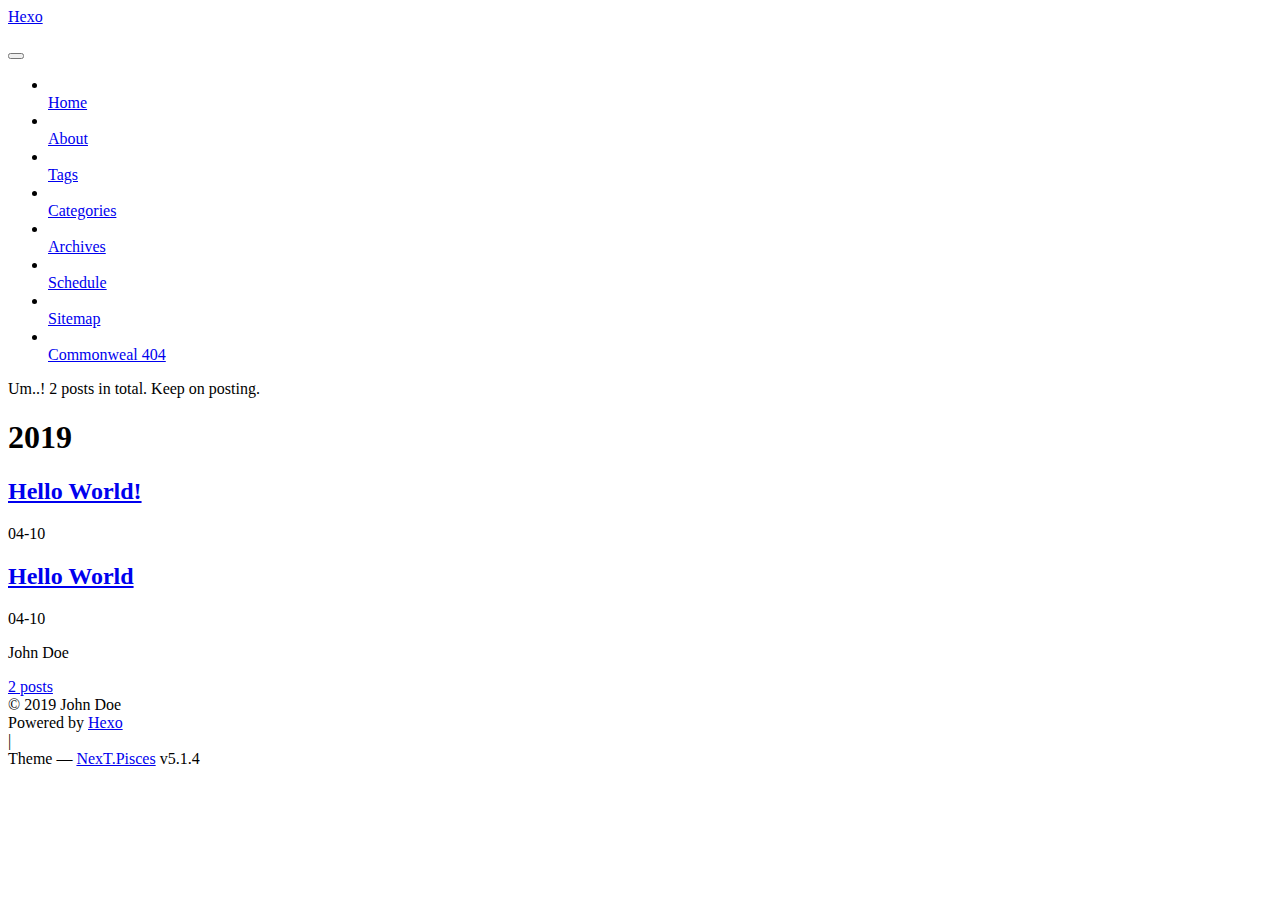
==== commit 75e45648: "Site updated: 2019-04-10 16:11:08" ====
--- a/archives/index.html
+++ b/archives/index.html
@@ -40,29 +40,29 @@
 
   
   
-  <link href="/lib/fancybox/source/jquery.fancybox.css?v=2.1.5" rel="stylesheet" type="text/css">
-
-
-
-
-
-
-
-<link href="/lib/font-awesome/css/font-awesome.min.css?v=4.6.2" rel="stylesheet" type="text/css">
-
-<link href="/css/main.css?v=5.1.4" rel="stylesheet" type="text/css">
-
-
-  <link rel="apple-touch-icon" sizes="180x180" href="/images/apple-touch-icon-next.png?v=5.1.4">
-
-
-  <link rel="icon" type="image/png" sizes="32x32" href="/images/favicon-32x32-next.png?v=5.1.4">
-
-
-  <link rel="icon" type="image/png" sizes="16x16" href="/images/favicon-16x16-next.png?v=5.1.4">
-
-
-  <link rel="mask-icon" href="/images/logo.svg?v=5.1.4" color="#222">
+  <link href="/xuanjian9.github.com/lib/fancybox/source/jquery.fancybox.css?v=2.1.5" rel="stylesheet" type="text/css">
+
+
+
+
+
+
+
+<link href="/xuanjian9.github.com/lib/font-awesome/css/font-awesome.min.css?v=4.6.2" rel="stylesheet" type="text/css">
+
+<link href="/xuanjian9.github.com/css/main.css?v=5.1.4" rel="stylesheet" type="text/css">
+
+
+  <link rel="apple-touch-icon" sizes="180x180" href="/xuanjian9.github.com/images/apple-touch-icon-next.png?v=5.1.4">
+
+
+  <link rel="icon" type="image/png" sizes="32x32" href="/xuanjian9.github.com/images/favicon-32x32-next.png?v=5.1.4">
+
+
+  <link rel="icon" type="image/png" sizes="16x16" href="/xuanjian9.github.com/images/favicon-16x16-next.png?v=5.1.4">
+
+
+  <link rel="mask-icon" href="/xuanjian9.github.com/images/logo.svg?v=5.1.4" color="#222">
 
 
 
@@ -92,7 +92,7 @@
 <script type="text/javascript" id="hexo.configurations">
   var NexT = window.NexT || {};
   var CONFIG = {
-    root: '/',
+    root: '/xuanjian9.github.com/',
     scheme: 'Pisces',
     version: '5.1.4',
     sidebar: {"position":"left","display":"post","offset":12,"b2t":false,"scrollpercent":false,"onmobile":false},
@@ -149,7 +149,7 @@
     
 
     <div class="custom-logo-site-title">
-      <a href="/" class="brand" rel="start">
+      <a href="/xuanjian9.github.com/" class="brand" rel="start">
         <span class="logo-line-before"><i></i></span>
         <span class="site-title">Hexo</span>
         <span class="logo-line-after"><i></i></span>
@@ -177,7 +177,7 @@
       
         
         <li class="menu-item menu-item-home">
-          <a href="/" rel="section">
+          <a href="/xuanjian9.github.com/" rel="section">
             
               <i class="menu-item-icon fa fa-fw fa-home"></i> <br>
             
@@ -187,7 +187,7 @@
       
         
         <li class="menu-item menu-item-about">
-          <a href="/about/" rel="section">
+          <a href="/xuanjian9.github.com/about/" rel="section">
             
               <i class="menu-item-icon fa fa-fw fa-user"></i> <br>
             
@@ -197,7 +197,7 @@
       
         
         <li class="menu-item menu-item-tags">
-          <a href="/tags/" rel="section">
+          <a href="/xuanjian9.github.com/tags/" rel="section">
             
               <i class="menu-item-icon fa fa-fw fa-tags"></i> <br>
             
@@ -207,7 +207,7 @@
       
         
         <li class="menu-item menu-item-categories">
-          <a href="/categories/" rel="section">
+          <a href="/xuanjian9.github.com/categories/" rel="section">
             
               <i class="menu-item-icon fa fa-fw fa-th"></i> <br>
             
@@ -217,7 +217,7 @@
       
         
         <li class="menu-item menu-item-archives">
-          <a href="/archives/" rel="section">
+          <a href="/xuanjian9.github.com/archives/" rel="section">
             
               <i class="menu-item-icon fa fa-fw fa-archive"></i> <br>
             
@@ -227,7 +227,7 @@
       
         
         <li class="menu-item menu-item-schedule">
-          <a href="/schedule/" rel="section">
+          <a href="/xuanjian9.github.com/schedule/" rel="section">
             
               <i class="menu-item-icon fa fa-fw fa-calendar"></i> <br>
             
@@ -237,7 +237,7 @@
       
         
         <li class="menu-item menu-item-sitemap">
-          <a href="/sitemap.xml" rel="section">
+          <a href="/xuanjian9.github.com/sitemap.xml" rel="section">
             
               <i class="menu-item-icon fa fa-fw fa-sitemap"></i> <br>
             
@@ -247,7 +247,7 @@
       
         
         <li class="menu-item menu-item-commonweal">
-          <a href="/404/" rel="section">
+          <a href="/xuanjian9.github.com/404/" rel="section">
             
               <i class="menu-item-icon fa fa-fw fa-heartbeat"></i> <br>
             
@@ -311,7 +311,7 @@
 
       <h2 class="post-title">
         
-            <a class="post-title-link" href="/2019/04/10/Hello-World-0/" itemprop="url">
+            <a class="post-title-link" href="/xuanjian9.github.com/2019/04/10/Hello-World-0/" itemprop="url">
               
                 <span itemprop="name">Hello World!</span>
               
@@ -346,7 +346,7 @@
 
       <h2 class="post-title">
         
-            <a class="post-title-link" href="/2019/04/10/hello-world/" itemprop="url">
+            <a class="post-title-link" href="/xuanjian9.github.com/2019/04/10/hello-world/" itemprop="url">
               
                 <span itemprop="name">Hello World</span>
               
@@ -416,7 +416,7 @@
             
               <div class="site-state-item site-state-posts">
               
-                <a href="/archives/">
+                <a href="/xuanjian9.github.com/archives/">
               
                   <span class="site-state-item-count">2</span>
                   <span class="site-state-item-name">posts</span>
@@ -536,60 +536,60 @@
 
   
   
-    <script type="text/javascript" src="/lib/jquery/index.js?v=2.1.3"></script>
-  
-
-  
-  
-    <script type="text/javascript" src="/lib/fastclick/lib/fastclick.min.js?v=1.0.6"></script>
-  
-
-  
-  
-    <script type="text/javascript" src="/lib/jquery_lazyload/jquery.lazyload.js?v=1.9.7"></script>
-  
-
-  
-  
-    <script type="text/javascript" src="/lib/velocity/velocity.min.js?v=1.2.1"></script>
-  
-
-  
-  
-    <script type="text/javascript" src="/lib/velocity/velocity.ui.min.js?v=1.2.1"></script>
-  
-
-  
-  
-    <script type="text/javascript" src="/lib/fancybox/source/jquery.fancybox.pack.js?v=2.1.5"></script>
-  
-
-
-  
-
-
-  <script type="text/javascript" src="/js/src/utils.js?v=5.1.4"></script>
-
-  <script type="text/javascript" src="/js/src/motion.js?v=5.1.4"></script>
-
-
-
-  
-  
-
-
-  <script type="text/javascript" src="/js/src/affix.js?v=5.1.4"></script>
-
-  <script type="text/javascript" src="/js/src/schemes/pisces.js?v=5.1.4"></script>
-
-
-
-  
-
-  
-
-
-  <script type="text/javascript" src="/js/src/bootstrap.js?v=5.1.4"></script>
+    <script type="text/javascript" src="/xuanjian9.github.com/lib/jquery/index.js?v=2.1.3"></script>
+  
+
+  
+  
+    <script type="text/javascript" src="/xuanjian9.github.com/lib/fastclick/lib/fastclick.min.js?v=1.0.6"></script>
+  
+
+  
+  
+    <script type="text/javascript" src="/xuanjian9.github.com/lib/jquery_lazyload/jquery.lazyload.js?v=1.9.7"></script>
+  
+
+  
+  
+    <script type="text/javascript" src="/xuanjian9.github.com/lib/velocity/velocity.min.js?v=1.2.1"></script>
+  
+
+  
+  
+    <script type="text/javascript" src="/xuanjian9.github.com/lib/velocity/velocity.ui.min.js?v=1.2.1"></script>
+  
+
+  
+  
+    <script type="text/javascript" src="/xuanjian9.github.com/lib/fancybox/source/jquery.fancybox.pack.js?v=2.1.5"></script>
+  
+
+
+  
+
+
+  <script type="text/javascript" src="/xuanjian9.github.com/js/src/utils.js?v=5.1.4"></script>
+
+  <script type="text/javascript" src="/xuanjian9.github.com/js/src/motion.js?v=5.1.4"></script>
+
+
+
+  
+  
+
+
+  <script type="text/javascript" src="/xuanjian9.github.com/js/src/affix.js?v=5.1.4"></script>
+
+  <script type="text/javascript" src="/xuanjian9.github.com/js/src/schemes/pisces.js?v=5.1.4"></script>
+
+
+
+  
+
+  
+
+
+  <script type="text/javascript" src="/xuanjian9.github.com/js/src/bootstrap.js?v=5.1.4"></script>
 
 
 
